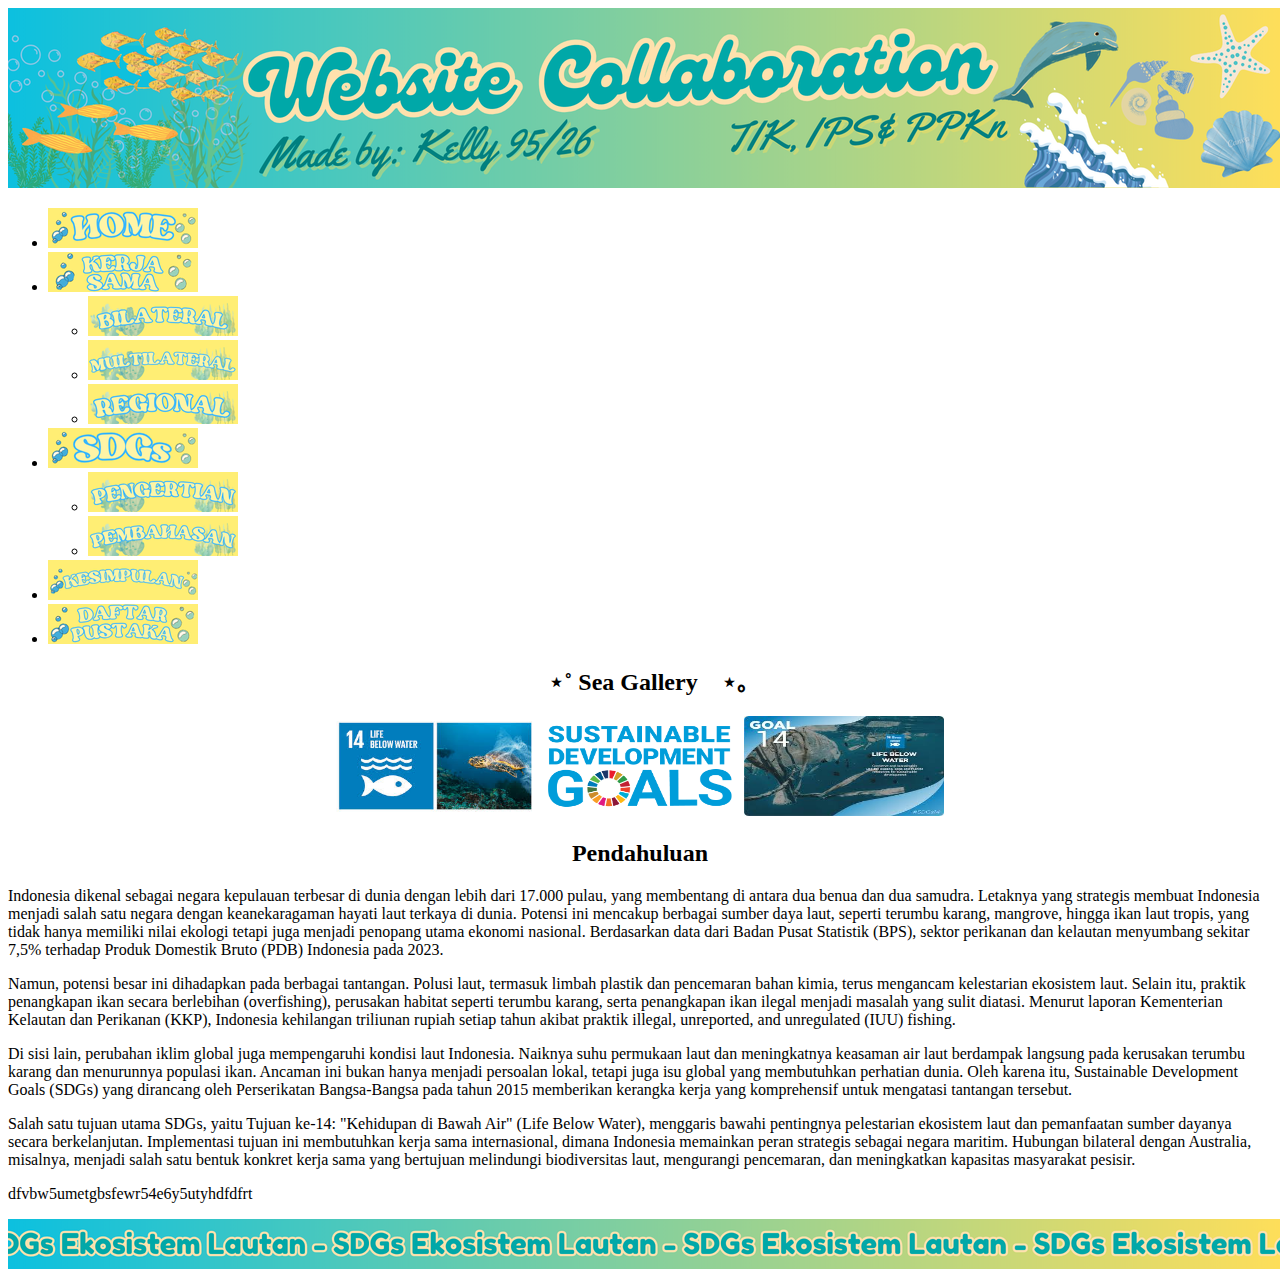
==== index.html @ c80142aa "Add files via upload" ====
<!DOCTYPE html>
<html lang="en">
<head>
    <title>WEB KOLABORASI</title>
    <link rel="stylesheet" href="style.css">
</head>
<body>
    <div class="header">
        <img src="header-web (1).png">
    </div>

    <!-- Navigation Bar -->
    <div>
        <ul>
            <li><a href="index.html"><img src="button-web1.png"></a></li>
            <li>
                <a href="#"><img src="button-web2.png"></a>
                <ul class="dropdown">
                    <li><a href="bilateral.html"><img src="button-bilateral.png"></a></li>
                    <li><a href="multilateral.html"><img src="button-multilateral.png"></a></li>
                    <li><a href="regional.html"><img src="button-regional.png"></a></li>
                </ul>
            </li>
            <li>
                <a href="#"><img src="button-web3.png"></a>
                <ul class="dropdown">
                    <li><a href="pengertian.html"><img src="button-pengertian.png"></a></li>
                    <li><a href="pembahasan.html"><img src="button-pembahasan.png"></a></li>
                </ul>
            </li>
            <li><a href="kesimpulan.html"><img src="button-web4.png"></a></li>
            <li><a href="dapus.html"><img src="button-web5.png"></a></li>
        </ul>
    </div>

    <!-- Main Content -->
    <main>
        <div class="column side">
            <h2 align="center">𓇼⋆˚ Sea Gallery 𓆝⋆｡</h2>
            <p align="center">
                <img src="image1.jpeg" height="100" width="200">
                <img src="image2.png" height="100" width="200">
                <img src="image3.jpeg" height="100" width="200">
            </p>
        </div>

        <div class="column middle">
            <h2 align="center">Pendahuluan</h2>
            <p>Indonesia dikenal sebagai negara kepulauan terbesar di dunia dengan lebih dari 17.000 pulau, yang membentang di antara dua benua dan dua samudra. Letaknya yang strategis membuat Indonesia menjadi salah satu negara dengan keanekaragaman hayati laut terkaya di dunia. Potensi ini mencakup berbagai sumber daya laut, seperti terumbu karang, mangrove, hingga ikan laut tropis, yang tidak hanya memiliki nilai ekologi tetapi juga menjadi penopang utama ekonomi nasional. Berdasarkan data dari Badan Pusat Statistik (BPS), sektor perikanan dan kelautan menyumbang sekitar 7,5% terhadap Produk Domestik Bruto (PDB) Indonesia pada 2023.</p>
            <p>Namun, potensi besar ini dihadapkan pada berbagai tantangan. Polusi laut, termasuk limbah plastik dan pencemaran bahan kimia, terus mengancam kelestarian ekosistem laut. Selain itu, praktik penangkapan ikan secara berlebihan (overfishing), perusakan habitat seperti terumbu karang, serta penangkapan ikan ilegal menjadi masalah yang sulit diatasi. Menurut laporan Kementerian Kelautan dan Perikanan (KKP), Indonesia kehilangan triliunan rupiah setiap tahun akibat praktik illegal, unreported, and unregulated (IUU) fishing.</p>
            <p>Di sisi lain, perubahan iklim global juga mempengaruhi kondisi laut Indonesia. Naiknya suhu permukaan laut dan meningkatnya keasaman air laut berdampak langsung pada kerusakan terumbu karang dan menurunnya populasi ikan. Ancaman ini bukan hanya menjadi persoalan lokal, tetapi juga isu global yang membutuhkan perhatian dunia. Oleh karena itu, Sustainable Development Goals (SDGs) yang dirancang oleh Perserikatan Bangsa-Bangsa pada tahun 2015 memberikan kerangka kerja yang komprehensif untuk mengatasi tantangan tersebut.</p>
            <p>Salah satu tujuan utama SDGs, yaitu Tujuan ke-14: "Kehidupan di Bawah Air" (Life Below Water), menggaris bawahi pentingnya pelestarian ekosistem laut dan pemanfaatan sumber dayanya secara berkelanjutan. Implementasi tujuan ini membutuhkan kerja sama internasional, dimana Indonesia memainkan peran strategis sebagai negara maritim. Hubungan bilateral dengan Australia, misalnya, menjadi salah satu bentuk konkret kerja sama yang bertujuan melindungi biodiversitas laut, mengurangi pencemaran, dan meningkatkan kapasitas masyarakat pesisir.</p>
            <p>dfvbw5umetgbsfewr54e6y5utyhdfdfrt                                                                                                                                                                                                                                                                                                                              </p>
        </div>
    </main>

    <div class="footer">
        <img src="footer-web.png">
    </div>
</body>
</html>
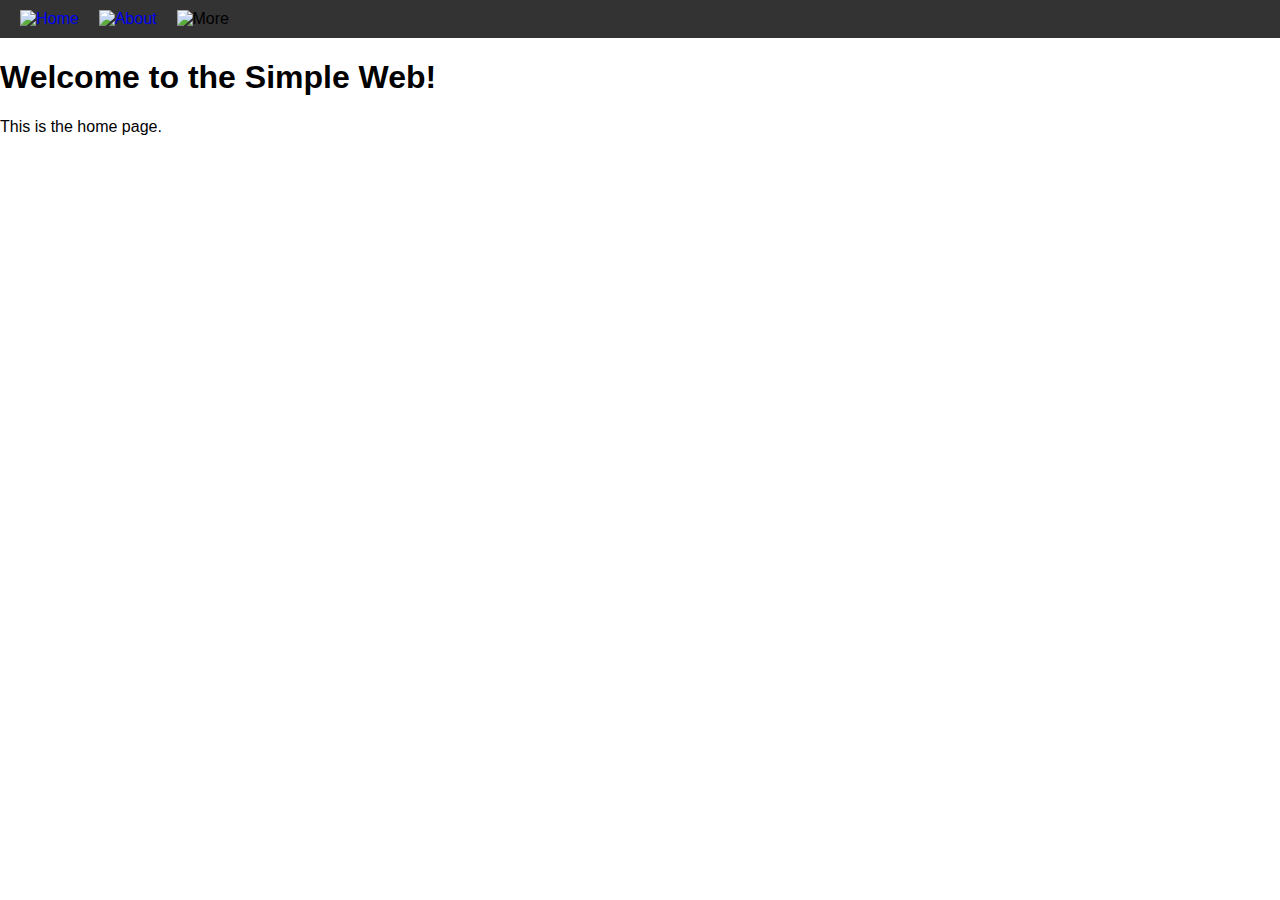
==== commit 6e654d24: "Add files via upload" ====
--- a/index.html
+++ b/index.html
@@ -1,61 +1,83 @@
-<!DOCTYPE html>
-<html lang="en">
-<head>
-    <title>WEB KOLABORASI</title>
-    <link rel="stylesheet" href="style.css">
-</head>
-<body>
-    <div class="header">
-        <img src="header-web (1).png">
-    </div>
-
-    <!-- Navigation Bar -->
-    <div>
-        <ul>
-            <li><a href="index.html"><img src="button-web1.png"></a></li>
-            <li>
-                <a href="#"><img src="button-web2.png"></a>
-                <ul class="dropdown">
-                    <li><a href="bilateral.html"><img src="button-bilateral.png"></a></li>
-                    <li><a href="multilateral.html"><img src="button-multilateral.png"></a></li>
-                    <li><a href="regional.html"><img src="button-regional.png"></a></li>
-                </ul>
-            </li>
-            <li>
-                <a href="#"><img src="button-web3.png"></a>
-                <ul class="dropdown">
-                    <li><a href="pengertian.html"><img src="button-pengertian.png"></a></li>
-                    <li><a href="pembahasan.html"><img src="button-pembahasan.png"></a></li>
-                </ul>
-            </li>
-            <li><a href="kesimpulan.html"><img src="button-web4.png"></a></li>
-            <li><a href="dapus.html"><img src="button-web5.png"></a></li>
-        </ul>
-    </div>
-
-    <!-- Main Content -->
-    <main>
-        <div class="column side">
-            <h2 align="center">𓇼⋆˚ Sea Gallery 𓆝⋆｡</h2>
-            <p align="center">
-                <img src="image1.jpeg" height="100" width="200">
-                <img src="image2.png" height="100" width="200">
-                <img src="image3.jpeg" height="100" width="200">
-            </p>
-        </div>
-
-        <div class="column middle">
-            <h2 align="center">Pendahuluan</h2>
-            <p>Indonesia dikenal sebagai negara kepulauan terbesar di dunia dengan lebih dari 17.000 pulau, yang membentang di antara dua benua dan dua samudra. Letaknya yang strategis membuat Indonesia menjadi salah satu negara dengan keanekaragaman hayati laut terkaya di dunia. Potensi ini mencakup berbagai sumber daya laut, seperti terumbu karang, mangrove, hingga ikan laut tropis, yang tidak hanya memiliki nilai ekologi tetapi juga menjadi penopang utama ekonomi nasional. Berdasarkan data dari Badan Pusat Statistik (BPS), sektor perikanan dan kelautan menyumbang sekitar 7,5% terhadap Produk Domestik Bruto (PDB) Indonesia pada 2023.</p>
-            <p>Namun, potensi besar ini dihadapkan pada berbagai tantangan. Polusi laut, termasuk limbah plastik dan pencemaran bahan kimia, terus mengancam kelestarian ekosistem laut. Selain itu, praktik penangkapan ikan secara berlebihan (overfishing), perusakan habitat seperti terumbu karang, serta penangkapan ikan ilegal menjadi masalah yang sulit diatasi. Menurut laporan Kementerian Kelautan dan Perikanan (KKP), Indonesia kehilangan triliunan rupiah setiap tahun akibat praktik illegal, unreported, and unregulated (IUU) fishing.</p>
-            <p>Di sisi lain, perubahan iklim global juga mempengaruhi kondisi laut Indonesia. Naiknya suhu permukaan laut dan meningkatnya keasaman air laut berdampak langsung pada kerusakan terumbu karang dan menurunnya populasi ikan. Ancaman ini bukan hanya menjadi persoalan lokal, tetapi juga isu global yang membutuhkan perhatian dunia. Oleh karena itu, Sustainable Development Goals (SDGs) yang dirancang oleh Perserikatan Bangsa-Bangsa pada tahun 2015 memberikan kerangka kerja yang komprehensif untuk mengatasi tantangan tersebut.</p>
-            <p>Salah satu tujuan utama SDGs, yaitu Tujuan ke-14: "Kehidupan di Bawah Air" (Life Below Water), menggaris bawahi pentingnya pelestarian ekosistem laut dan pemanfaatan sumber dayanya secara berkelanjutan. Implementasi tujuan ini membutuhkan kerja sama internasional, dimana Indonesia memainkan peran strategis sebagai negara maritim. Hubungan bilateral dengan Australia, misalnya, menjadi salah satu bentuk konkret kerja sama yang bertujuan melindungi biodiversitas laut, mengurangi pencemaran, dan meningkatkan kapasitas masyarakat pesisir.</p>
-            <p>dfvbw5umetgbsfewr54e6y5utyhdfdfrt                                                                                                                                                                                                                                                                                                                              </p>
-        </div>
-    </main>
-
-    <div class="footer">
-        <img src="footer-web.png">
-    </div>
-</body>
-</html>
+
+<!DOCTYPE html>
+<html lang="en">
+<head>
+    <meta charset="UTF-8">
+    <meta name="viewport" content="width=device-width, initial-scale=1.0">
+    <title>Simple Web</title>
+    <style>
+        body {
+            font-family: Arial, sans-serif;
+            margin: 0;
+            padding: 0;
+        }
+
+        .navbar {
+            display: flex;
+            background-color: #333;
+            padding: 10px;
+            align-items: center;
+        }
+
+        .nav-btn {
+            height: 40px;
+            margin: 0 10px;
+        }
+
+        .navbar a {
+            text-decoration: none;
+        }
+
+        .dropdown {
+            position: relative;
+            display: inline-block;
+        }
+
+        .dropdown-btn {
+            cursor: pointer;
+        }
+
+        .dropdown-content {
+            display: none;
+            position: absolute;
+            background-color: #f9f9f9;
+            min-width: 160px;
+            box-shadow: 0px 8px 16px rgba(0,0,0,0.2);
+            z-index: 1;
+        }
+
+        .dropdown-content a {
+            color: black;
+            padding: 12px 16px;
+            text-decoration: none;
+            display: block;
+        }
+
+        .dropdown-content a:hover {
+            background-color: #ddd;
+        }
+
+        .dropdown:hover .dropdown-content {
+            display: block;
+        }
+    </style>
+</head>
+<body>
+    <nav class="navbar">
+        <a href="index.html"><img src="https://via.placeholder.com/40?text=Home" alt="Home" class="nav-btn"></a>
+        <a href="about.html"><img src="https://via.placeholder.com/40?text=About" alt="About" class="nav-btn"></a>
+
+        <div class="dropdown">
+            <img src="https://via.placeholder.com/40?text=More" alt="More" class="nav-btn dropdown-btn">
+            <div class="dropdown-content">
+                <a href="#">Page 1</a>
+                <a href="#">Page 2</a>
+                <a href="#">Page 3</a>
+            </div>
+        </div>
+    </nav>
+
+    <h1>Welcome to the Simple Web!</h1>
+    <p>This is the home page.</p>
+</body>
+</html>
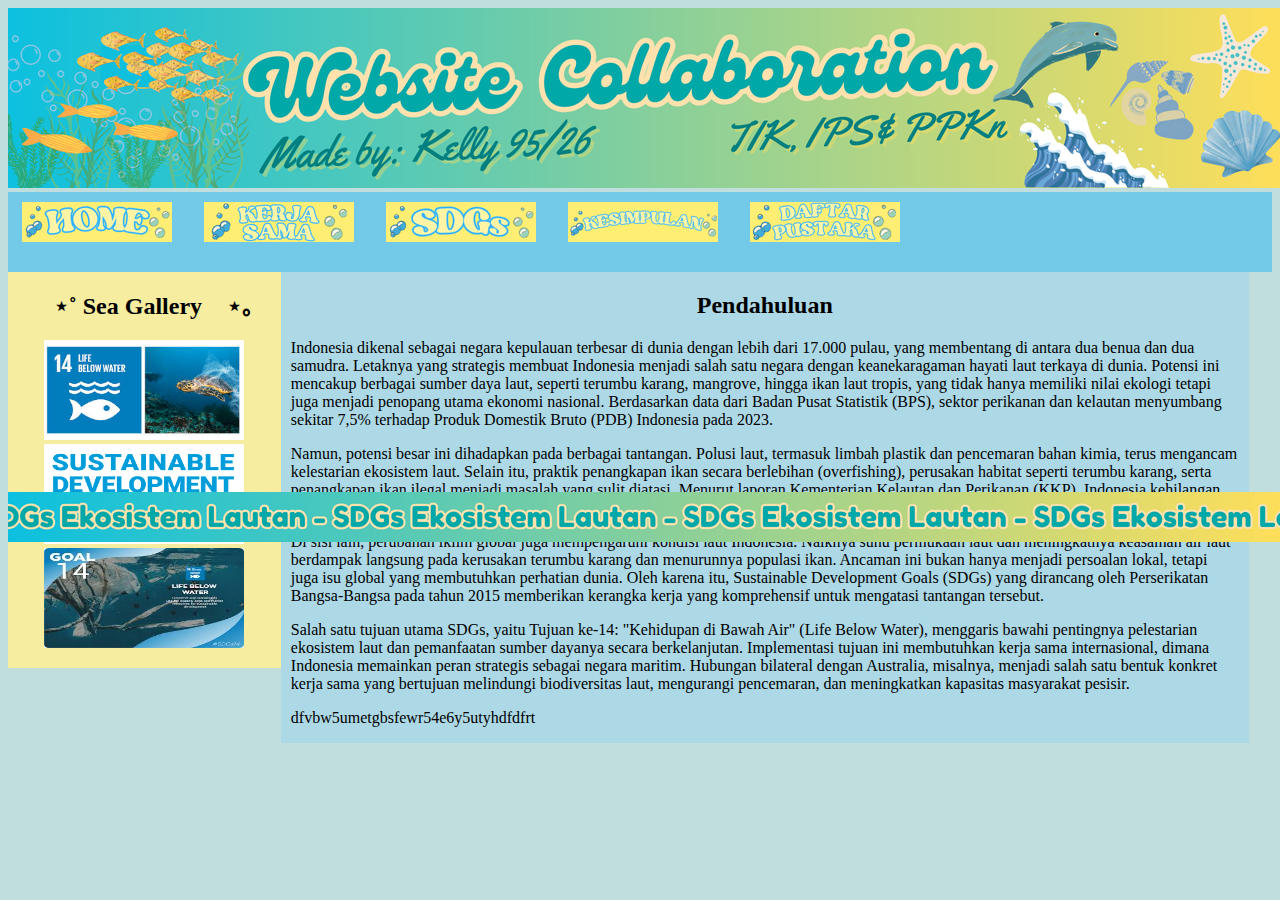
==== commit a14012e0: "Add files via upload" ====
--- a/index.html
+++ b/index.html
@@ -1,83 +1,61 @@
-
-<!DOCTYPE html>
-<html lang="en">
-<head>
-    <meta charset="UTF-8">
-    <meta name="viewport" content="width=device-width, initial-scale=1.0">
-    <title>Simple Web</title>
-    <style>
-        body {
-            font-family: Arial, sans-serif;
-            margin: 0;
-            padding: 0;
-        }
-
-        .navbar {
-            display: flex;
-            background-color: #333;
-            padding: 10px;
-            align-items: center;
-        }
-
-        .nav-btn {
-            height: 40px;
-            margin: 0 10px;
-        }
-
-        .navbar a {
-            text-decoration: none;
-        }
-
-        .dropdown {
-            position: relative;
-            display: inline-block;
-        }
-
-        .dropdown-btn {
-            cursor: pointer;
-        }
-
-        .dropdown-content {
-            display: none;
-            position: absolute;
-            background-color: #f9f9f9;
-            min-width: 160px;
-            box-shadow: 0px 8px 16px rgba(0,0,0,0.2);
-            z-index: 1;
-        }
-
-        .dropdown-content a {
-            color: black;
-            padding: 12px 16px;
-            text-decoration: none;
-            display: block;
-        }
-
-        .dropdown-content a:hover {
-            background-color: #ddd;
-        }
-
-        .dropdown:hover .dropdown-content {
-            display: block;
-        }
-    </style>
-</head>
-<body>
-    <nav class="navbar">
-        <a href="index.html"><img src="https://via.placeholder.com/40?text=Home" alt="Home" class="nav-btn"></a>
-        <a href="about.html"><img src="https://via.placeholder.com/40?text=About" alt="About" class="nav-btn"></a>
-
-        <div class="dropdown">
-            <img src="https://via.placeholder.com/40?text=More" alt="More" class="nav-btn dropdown-btn">
-            <div class="dropdown-content">
-                <a href="#">Page 1</a>
-                <a href="#">Page 2</a>
-                <a href="#">Page 3</a>
-            </div>
-        </div>
-    </nav>
-
-    <h1>Welcome to the Simple Web!</h1>
-    <p>This is the home page.</p>
-</body>
-</html>
+<!DOCTYPE html>
+<html lang="en">
+<head>
+    <title>WEB KOLABORASI</title>
+    <link rel="stylesheet" href="style.css">
+</head>
+<body>
+    <div class="header">
+        <img src="header-web (1).png">
+    </div>
+
+    <!-- Navigation Bar -->
+    <div>
+        <ul>
+            <li><a href="index.html"><img src="button-web1.png"></a></li>
+            <li>
+                <a href="#"><img src="button-web2.png"></a>
+                <ul class="dropdown">
+                    <li><a href="bilateral.html"><img src="button-bilateral.png"></a></li>
+                    <li><a href="multilateral.html"><img src="button-multilateral.png"></a></li>
+                    <li><a href="regional.html"><img src="button-regional.png"></a></li>
+                </ul>
+            </li>
+            <li>
+                <a href="#"><img src="button-web3.png"></a>
+                <ul class="dropdown">
+                    <li><a href="pengertian.html"><img src="button-pengertian.png"></a></li>
+                    <li><a href="pembahasan.html"><img src="button-pembahasan.png"></a></li>
+                </ul>
+            </li>
+            <li><a href="kesimpulan.html"><img src="button-web4.png"></a></li>
+            <li><a href="dapus.html"><img src="button-web5.png"></a></li>
+        </ul>
+    </div>
+
+    <!-- Main Content -->
+    <main>
+        <div class="column side">
+            <h2 align="center">𓇼⋆˚ Sea Gallery 𓆝⋆｡</h2>
+            <p align="center">
+                <img src="image1.jpeg" height="100" width="200">
+                <img src="image2.png" height="100" width="200">
+                <img src="image3.jpeg" height="100" width="200">
+            </p>
+        </div>
+
+        <div class="column middle">
+            <h2 align="center">Pendahuluan</h2>
+            <p>Indonesia dikenal sebagai negara kepulauan terbesar di dunia dengan lebih dari 17.000 pulau, yang membentang di antara dua benua dan dua samudra. Letaknya yang strategis membuat Indonesia menjadi salah satu negara dengan keanekaragaman hayati laut terkaya di dunia. Potensi ini mencakup berbagai sumber daya laut, seperti terumbu karang, mangrove, hingga ikan laut tropis, yang tidak hanya memiliki nilai ekologi tetapi juga menjadi penopang utama ekonomi nasional. Berdasarkan data dari Badan Pusat Statistik (BPS), sektor perikanan dan kelautan menyumbang sekitar 7,5% terhadap Produk Domestik Bruto (PDB) Indonesia pada 2023.</p>
+            <p>Namun, potensi besar ini dihadapkan pada berbagai tantangan. Polusi laut, termasuk limbah plastik dan pencemaran bahan kimia, terus mengancam kelestarian ekosistem laut. Selain itu, praktik penangkapan ikan secara berlebihan (overfishing), perusakan habitat seperti terumbu karang, serta penangkapan ikan ilegal menjadi masalah yang sulit diatasi. Menurut laporan Kementerian Kelautan dan Perikanan (KKP), Indonesia kehilangan triliunan rupiah setiap tahun akibat praktik illegal, unreported, and unregulated (IUU) fishing.</p>
+            <p>Di sisi lain, perubahan iklim global juga mempengaruhi kondisi laut Indonesia. Naiknya suhu permukaan laut dan meningkatnya keasaman air laut berdampak langsung pada kerusakan terumbu karang dan menurunnya populasi ikan. Ancaman ini bukan hanya menjadi persoalan lokal, tetapi juga isu global yang membutuhkan perhatian dunia. Oleh karena itu, Sustainable Development Goals (SDGs) yang dirancang oleh Perserikatan Bangsa-Bangsa pada tahun 2015 memberikan kerangka kerja yang komprehensif untuk mengatasi tantangan tersebut.</p>
+            <p>Salah satu tujuan utama SDGs, yaitu Tujuan ke-14: "Kehidupan di Bawah Air" (Life Below Water), menggaris bawahi pentingnya pelestarian ekosistem laut dan pemanfaatan sumber dayanya secara berkelanjutan. Implementasi tujuan ini membutuhkan kerja sama internasional, dimana Indonesia memainkan peran strategis sebagai negara maritim. Hubungan bilateral dengan Australia, misalnya, menjadi salah satu bentuk konkret kerja sama yang bertujuan melindungi biodiversitas laut, mengurangi pencemaran, dan meningkatkan kapasitas masyarakat pesisir.</p>
+            <p>dfvbw5umetgbsfewr54e6y5utyhdfdfrt                                                                                                                                                                                                                                                                                                                              </p>
+        </div>
+    </main>
+
+    <div class="footer">
+        <img src="footer-web.png">
+    </div>
+</body>
+</html>
--- a/style.css
+++ b/style.css
@@ -0,0 +1,106 @@
+/* Header - Fixed and sticky */
+.header{
+    width: 1280px;
+    position: relative;
+
+    padding: 0px 0px;
+}
+
+body {
+    background-color: rgb(193, 222, 222);
+}
+
+/* Navigation Bar - Fixed and Scrollable */
+ul {
+    list-style: none;
+    background: rgb(114, 202, 232);
+    padding: 0;
+    margin: 0;
+    
+    position: relative;
+    width: 100%;
+    z-index: 9999; /* Keep the navigation bar on top */
+   
+}
+
+ul li {
+    display: inline-block;
+    position: relative;
+    height: 60px;
+    padding: 10px 8px;
+}
+
+ul li a {
+    padding: 10px 6px;
+    text-align: center;
+}
+
+ul a:hover {
+    background-color: rgb(255, 255, 158);
+}
+
+/* Dropdown menu style */
+ul li ul.dropdown li {
+    display: block;
+}
+
+ul li ul.dropdown {
+    background: rgb(114, 202, 232);
+    position: absolute;
+    display: none;
+    width: auto;
+    height: auto;
+    margin: 0;
+}
+
+ul li:hover ul.dropdown {
+    display: block;
+}
+
+/* Layout adjustments */
+.column {
+    float: left;
+    padding: 0 10px;
+}
+
+.column.side {
+    
+    width: 20%;
+    background-color: rgb(246, 237, 161);
+}
+
+.column.middle {
+
+    width: 75%;
+    background-color: lightblue;
+    
+}
+
+.footer{
+    width: 1280px;
+    position: fixed;
+    margin: 220px 0px;
+}
+
+.text{
+    width: 100%;
+    background-color: lightblue;
+    text-align: end;
+}
+
+.p{
+    text-align: center;
+}
+
+ol{
+    list-style-type: circle;
+    list-style-position: inside;
+    background-color: rgb(82, 178, 205);
+    padding: 20px;
+}
+
+ol li{
+    background-color: rgb(239, 250, 140);
+    padding: 10px;
+    margin: 5px;
+}